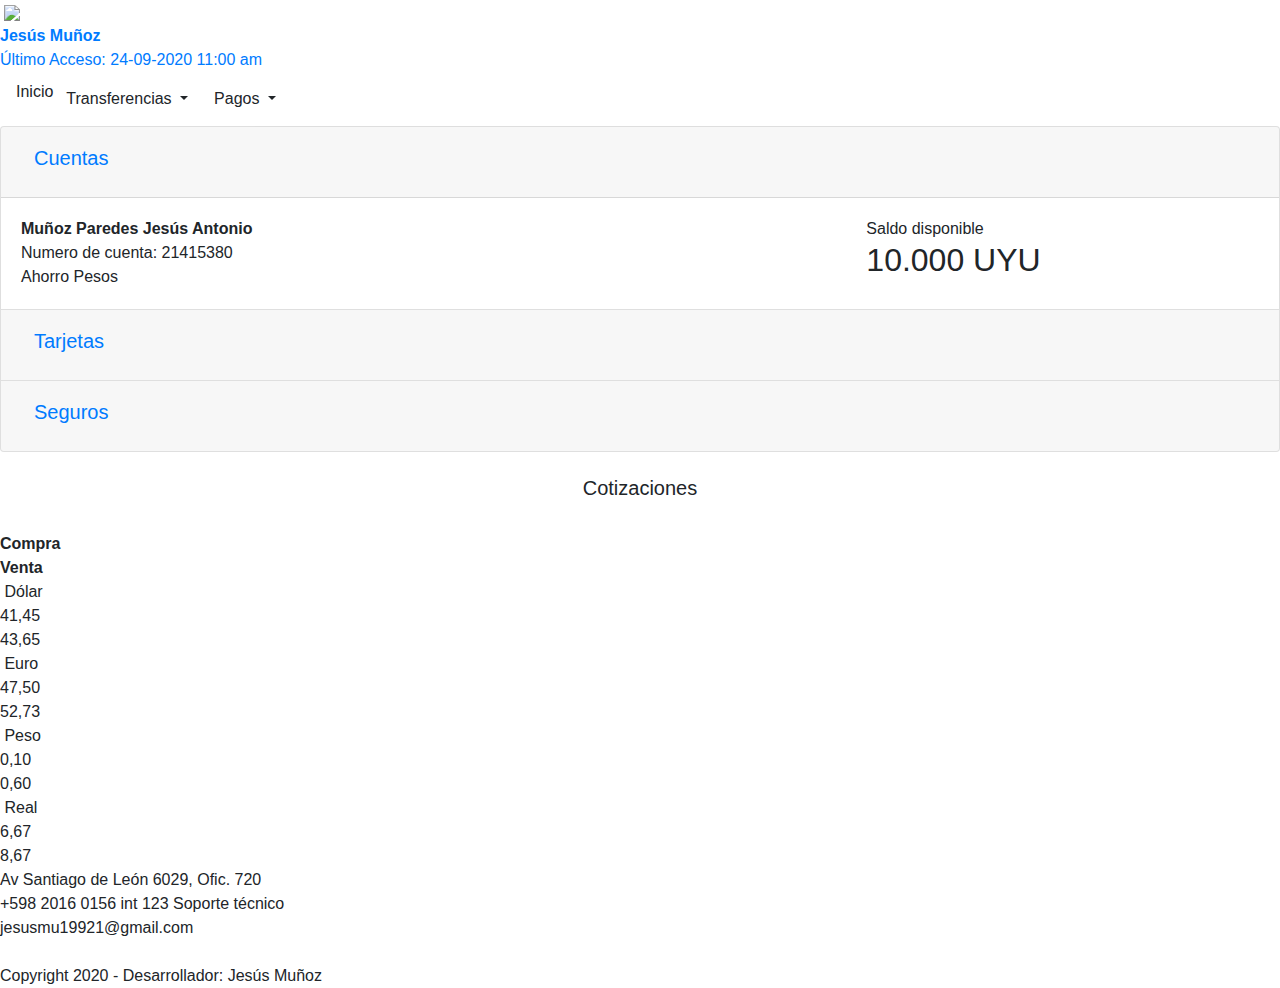
==== inicio.html @ 3b8abae2 "Add files via upload" ====
<!DOCTYPE html>
<html lang="en">

<head>
  <meta charset="UTF-8">
  <meta name="viewport" content="width=device-width, initial-scale=1.0">
  <title>Banco Online</title>
  <link rel="icon" href="imagenes/icono.ico" />
  <link rel="stylesheet" href="https://stackpath.bootstrapcdn.com/bootstrap/4.5.2/css/bootstrap.min.css"
    integrity="sha384-JcKb8q3iqJ61gNV9KGb8thSsNjpSL0n8PARn9HuZOnIxN0hoP+VmmDGMN5t9UJ0Z" crossorigin="anonymous">
  <link rel="stylesheet" href="css/estilos.css">
</head>

<body>
  <div class="contenedor">
    <header id="header">
      <a href="inicio.html"> <img src="imagenes/logo.png" alt="" class="logo">
        <img src="imagenes/logo2.png" class="responsive_logo"></a>
      <div class="info">
        <a href="#">
          <div class="usuario">
            <i class="fas fa-user-circle fa-lg"></i>
            <div id="user"><b>Jesús Muñoz</b>
              <div id="fecha">Último Acceso: 24-09-2020 11:00 am</div>
            </div>
          </div>
        </a>
        <a href="#"><i class="fas fa-bell fa-lg" id="notification"></i></a>
        <a href="index.html"><i class="fas fa-sign-out-alt fa-lg" id="exit"></i></a>
      </div>
    </header>
    <nav id="menu" class="navbar navbar-expand-sm navbar-light ">
      <button class="navbar-toggler" type="button" data-toggle="collapse" data-target="#navbarNavAltMarkup"
        aria-controls="navbarNavAltMarkup" aria-expanded="false" aria-label="Toggle navigation">
        <span class="navbar-toggler-icon"></span>
      </button>
      <div class="collapse navbar-collapse" id="navbarNavAltMarkup">
        <div class="navbar-nav">
          <a>
            <div class="item boton_activo">Inicio</div>
          </a>
          <div class="dropdown">
            <button class="btn item dropdown-toggle" type="button" id="dropdownMenuButton" data-toggle="dropdown"
              aria-haspopup="true" aria-expanded="false">Transferencias </button>
            <div class="dropdown-menu" aria-labelledby="dropdownMenuButton">
              <a class="dropdown-item" href="transferencia_terceros.html">Mismo banco</a>
              <a class="dropdown-item" href="transferencia_otros.html">Otros bancos nacionales</a>
            </div>
          </div>
          <div class="dropdown">
            <button class="btn item dropdown-toggle" type="button" id="dropdownMenuButton2" data-toggle="dropdown"
              aria-haspopup="true" aria-expanded="false">Pagos </button>
            <div class="dropdown-menu" aria-labelledby="dropdownMenuButton2">
              <a class="dropdown-item" href="pago_tdc.html">Tarjeta de crédito</a>
              <a class="dropdown-item" href="pago_servicio.html">Servicios</a>
            </div>
          </div>
          <a href="index.html" class="item d-lg-none d-md-none">Salir</a>
        </div>
      </div>
    </nav>
    <main id="principal">

      <div class="accordion" id="accordionExample">
        <div class="card">
          <div class="card-header" id="headingOne">
            <h2 class="mb-0">
              <button class="btn btn-link btn-block text-left" type="button" data-toggle="collapse"
                data-target="#collapseOne" aria-expanded="true" aria-controls="collapseOne">
                <div class="titulo-caja">
                  <h5>Cuentas</h5> <i class="fas fa-caret-down fa-lg"></i></i>
                </div>
              </button>
            </h2>
          </div>

          <div id="collapseOne" class="collapse show" aria-labelledby="headingOne" data-parent="#accordionExample">
            <div class="card-body row">
              <div class="cuenta col-lg-8 col-md-6 col-sm-12">
                <b>
                  <div id="titular">Muñoz Paredes Jesús Antonio</div>
                </b>
                <div> Numero de cuenta: <span id="nro_cuenta">21415380</span></div>
                <span id="tipo_cuenta">Ahorro Pesos</span>
              </div>
              <div class="saldo col-lg-4 col-md-6 col-sm-12">
                <div>Saldo disponible </div>
                <h2><span id="saldo_disponible">10.000 UYU</span></h2>
              </div>
            </div>
          </div>
        </div>
        <div class="card">
          <div class="card-header" id="headingTwo">
            <h2 class="mb-0">
              <button class="btn btn-link btn-block text-left collapsed" type="button" data-toggle="collapse"
                data-target="#collapseTwo" aria-expanded="false" aria-controls="collapseTwo">
                <div class="titulo-caja">
                  <h5>Tarjetas</h5> <i class="fas fa-caret-down fa-lg"></i></i>
                </div>

              </button>
            </h2>
          </div>
          <div id="collapseTwo" class="collapse" aria-labelledby="headingTwo" data-parent="#accordionExample">
            <div class="card-body tarjeta">
              <div class="datos_card">
                <i class="fab fa-cc-visa fa-2x"></i>
                <div>Tarjeta de crédito: 4551 0000 0000 0000</div>
                <b>
                  <div>MUÑOZ PAREDES JESUS ANTONIO </div>
                </b>
                <div>Vencimiento: 01/24</div>
              </div>
              <div class="tarjeta_detalle">
                <div><i class="fas fa-money-bill"></i> Pagos</div>
                <div><i class="fas fa-landmark fa-lg"></i> Estados de Cuenta</div>

              </div>


            </div>
          </div>
        </div>
        <div class="card">
          <div class="card-header" id="headingThree">
            <h2 class="mb-0">
              <button class="btn btn-link btn-block text-left collapsed" type="button" data-toggle="collapse"
                data-target="#collapseThree" aria-expanded="false" aria-controls="collapseThree">
                <div class="titulo-caja">
                  <h5>Seguros</h5> <i class="fas fa-caret-down fa-lg"></i></i>
                </div>
              </button>
            </h2>
          </div>
          <div id="collapseThree" class="collapse" aria-labelledby="headingThree" data-parent="#accordionExample">
            <div class="card-body">
              <div class="table-responsive">
                <table class="table table-bordered table-striped">
                  <thead>
                    <tr>
                      <th scope="col">Producto</th>
                      <th scope="col">Compañía</th>
                      <th scope="col">Prima mensual</th>
                      <th scope="col">Cobertura</th>
                      <th scope="col">Medio de Pago</th>

                    </tr>
                  </thead>
                  <tbody>
                    <tr>
                      <td>Seguro de vida</td>
                      <td>Assurance Company</td>
                      <td>$200</td>
                      <td>$1.000.000</td>
                      <td>Visa 4551******0000</td>
                    </tr>
                    <tr>
                      <td>Seguro Automovil</td>
                      <td>Assurance Company</td>
                      <td>$100</td>
                      <td>$500.000</td>
                      <td>Visa 4551******0000</td>
                    </tr>
                  </tbody>
                </table>
              </div>
            </div>
          </div>
        </div>

    </main>
    <aside id="secundario">
      <br>
      <h5 style="text-align: center;">Cotizaciones</h5>
      <br>
      <div class="contenedor_cotizaciones">
        <div class="item_cotizaciones"></div>
        <div class="item_cotizaciones"><b>Compra</b></div>
        <div class="item_cotizaciones"><b>Venta</b></div>
        <div class="item_cotizaciones"><img src="https://www.brou.com.uy/brou-tmf-portlet/images/USD.png" alt=""> Dólar
        </div>
        <div class="item_cotizaciones">41,45</div>
        <div class="item_cotizaciones">43,65</div>
        <div class="item_cotizaciones"><img src="https://www.brou.com.uy/brou-tmf-portlet/images/EUR.png" alt=""> Euro
        </div>
        <div class="item_cotizaciones">47,50 </div>
        <div class="item_cotizaciones">52,73 </div>
        <div class="item_cotizaciones"><img src="https://www.brou.com.uy/brou-tmf-portlet/images/ARS.png" alt=""> Peso
        </div>
        <div class="item_cotizaciones">0,10</div>
        <div class="item_cotizaciones">0,60</div>
        <div class="item_cotizaciones"><img src="https://www.brou.com.uy/brou-tmf-portlet/images/BRL.png" alt=""> Real
        </div>
        <div class="item_cotizaciones">6,67</div>
        <div class="item_cotizaciones">8,67</div>
      </div>


    </aside>
    <footer id="footer">

      <div class="row">
        <div class="col-lg-10 col-md-8 col-sm-12">
          <div><i class="fas fa-map-marker-alt"></i> Av Santiago de León 6029, Ofic. 720</div>
          <div><i class="fas fa-phone-square-alt"></i> +598 2016 0156 int 123 Soporte técnico</div>
          <div><i class="far fa-envelope"></i> jesusmu19921@gmail.com</div>
          <br>
          <div class="redes_sociales">
            <a href=""><i class="fab fa-instagram-square fa-2x"></i></a>
            <a href=""><i class="fab fa-facebook-square fa-2x"></i></a>
            <a href=""><i class="fab fa-linkedin fa-2x"></i></a>
            <a href=""><i class="fab fa-google-plus-square fa-2x"></i></a>
            Copyright 2020 - Desarrollador: Jesús Muñoz
          </div>

        </div>
        <div class="col-lg-2 col-md-4 col-sm-12">
          <img src="imagenes/iso.png" alt="">

        </div>

      </div>

    </footer>
  </div>
  <script src="https://kit.fontawesome.com/7e0ea099ba.js" crossorigin="anonymous"></script>
  <script src="https://code.jquery.com/jquery-3.5.1.slim.min.js"
    integrity="sha384-DfXdz2htPH0lsSSs5nCTpuj/zy4C+OGpamoFVy38MVBnE+IbbVYUew+OrCXaRkfj"
    crossorigin="anonymous"></script>
  <script src="https://cdn.jsdelivr.net/npm/popper.js@1.16.1/dist/umd/popper.min.js"
    integrity="sha384-9/reFTGAW83EW2RDu2S0VKaIzap3H66lZH81PoYlFhbGU+6BZp6G7niu735Sk7lN"
    crossorigin="anonymous"></script>
  <script src="https://stackpath.bootstrapcdn.com/bootstrap/4.5.2/js/bootstrap.min.js"
    integrity="sha384-B4gt1jrGC7Jh4AgTPSdUtOBvfO8shuf57BaghqFfPlYxofvL8/KUEfYiJOMMV+rV"
    crossorigin="anonymous"></script>
</body>

</html>
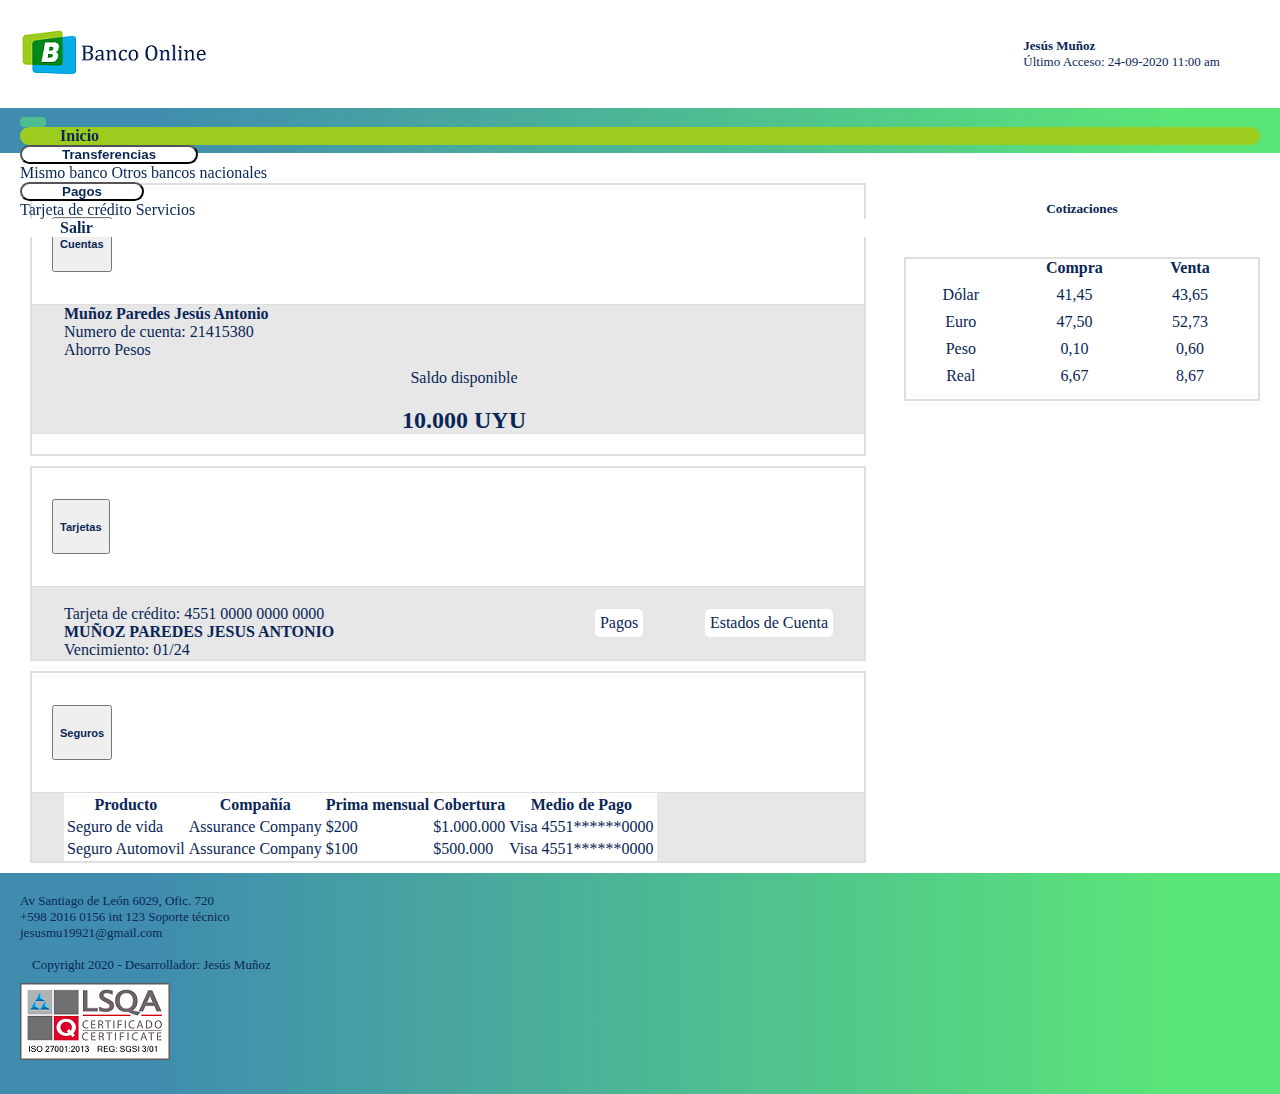
==== commit faf8c5e0: "Add files via upload" ====
--- a/inicio.html
+++ b/inicio.html
@@ -6,8 +6,7 @@
   <meta name="viewport" content="width=device-width, initial-scale=1.0">
   <title>Banco Online</title>
   <link rel="icon" href="imagenes/icono.ico" />
-  <link rel="stylesheet" href="https://stackpath.bootstrapcdn.com/bootstrap/4.5.2/css/bootstrap.min.css"
-    integrity="sha384-JcKb8q3iqJ61gNV9KGb8thSsNjpSL0n8PARn9HuZOnIxN0hoP+VmmDGMN5t9UJ0Z" crossorigin="anonymous">
+ <link rel="stylesheet" href="https://cdn.jsdelivr.net/npm/bootstrap@4.5.3/dist/css/bootstrap.min.css" integrity="sha384-TX8t27EcRE3e/ihU7zmQxVncDAy5uIKz4rEkgIXeMed4M0jlfIDPvg6uqKI2xXr2" crossorigin="anonymous">
   <link rel="stylesheet" href="css/estilos.css">
 </head>
 
@@ -168,7 +167,6 @@
             </div>
           </div>
         </div>
-
     </main>
     <aside id="secundario">
       <br>
@@ -224,16 +222,19 @@
 
     </footer>
   </div>
+   <!-- Optional JavaScript; choose one of the two! -->
+
+    <!-- Option 1: jQuery and Bootstrap Bundle (includes Popper) 
+    <script src="https://code.jquery.com/jquery-3.5.1.slim.min.js" integrity="sha384-DfXdz2htPH0lsSSs5nCTpuj/zy4C+OGpamoFVy38MVBnE+IbbVYUew+OrCXaRkfj" crossorigin="anonymous"></script>
+    <script src="https://cdn.jsdelivr.net/npm/bootstrap@4.5.3/dist/js/bootstrap.bundle.min.js" integrity="sha384-ho+j7jyWK8fNQe+A12Hb8AhRq26LrZ/JpcUGGOn+Y7RsweNrtN/tE3MoK7ZeZDyx" crossorigin="anonymous"></script>
+-->
+   
+    <script src="https://ajax.googleapis.com/ajax/libs/jquery/3.5.1/jquery.min.js"></script>
+    <script src="https://cdn.jsdelivr.net/npm/popper.js@1.16.1/dist/umd/popper.min.js" integrity="sha384-9/reFTGAW83EW2RDu2S0VKaIzap3H66lZH81PoYlFhbGU+6BZp6G7niu735Sk7lN" crossorigin="anonymous"></script>
+    <script src="https://cdn.jsdelivr.net/npm/bootstrap@4.5.3/dist/js/bootstrap.min.js" integrity="sha384-w1Q4orYjBQndcko6MimVbzY0tgp4pWB4lZ7lr30WKz0vr/aWKhXdBNmNb5D92v7s" crossorigin="anonymous"></script>
+    
   <script src="https://kit.fontawesome.com/7e0ea099ba.js" crossorigin="anonymous"></script>
-  <script src="https://code.jquery.com/jquery-3.5.1.slim.min.js"
-    integrity="sha384-DfXdz2htPH0lsSSs5nCTpuj/zy4C+OGpamoFVy38MVBnE+IbbVYUew+OrCXaRkfj"
-    crossorigin="anonymous"></script>
-  <script src="https://cdn.jsdelivr.net/npm/popper.js@1.16.1/dist/umd/popper.min.js"
-    integrity="sha384-9/reFTGAW83EW2RDu2S0VKaIzap3H66lZH81PoYlFhbGU+6BZp6G7niu735Sk7lN"
-    crossorigin="anonymous"></script>
-  <script src="https://stackpath.bootstrapcdn.com/bootstrap/4.5.2/js/bootstrap.min.js"
-    integrity="sha384-B4gt1jrGC7Jh4AgTPSdUtOBvfO8shuf57BaghqFfPlYxofvL8/KUEfYiJOMMV+rV"
-    crossorigin="anonymous"></script>
+ 
 </body>
 
 </html>--- a/css/estilos.css
+++ b/css/estilos.css
@@ -0,0 +1,517 @@
+body {
+    margin: 0px;
+    padding: 0px;
+    color: #0a2656;
+}
+
+a {
+    text-decoration: none;
+    color: #0a2656;
+}
+
+a:hover {
+    text-decoration: none;
+}
+
+.contenedor {
+    width: 100%;
+    height: 100vh;
+    display: grid;
+    grid-template-columns: 70% 1fr;
+    grid-template-rows: 12% 5% auto auto;
+    grid-template-areas:
+        "header header"
+        "nav nav"
+        "main aside"
+        "footer footer";
+}
+
+#header {
+    position: fixed;
+    top: 0;
+    height: 12%;
+    right: 0;
+    left: 0;
+    display: flex;
+    grid-area: header;
+    justify-content: space-between;
+    align-items: center;
+    padding-left: 20px;
+    padding-right: 20px;
+    background-color: white;
+}
+
+.responsive_logo {
+    display: none;
+}
+
+.info {
+    width: 400px;
+    display: flex;
+    justify-content: flex-end;
+    align-items: center;
+}
+
+.usuario {
+    padding: 5px;
+    margin-right: 15px;
+    display: flex;
+    align-items: center;
+}
+
+.usuario:hover {
+    background-color: #f5f9f6;
+    border-radius: 5px;
+}
+
+.item:hover {
+    background-color: #f5f9f6;
+
+}
+
+.item:hover.boton_activo {
+    background-color: #9ccc1d;
+}
+
+.boton_activo {
+    background-color: #9ccc1d;
+}
+
+.usuario i {
+    color: #4fbd92;
+}
+
+#notification {
+    color: #ffca0a;
+}
+
+.info .fa-lock {
+    color: #ffca0a;
+}
+
+#exit {
+    color: #4fbd92;
+}
+
+.usuario i~div {
+    color: #0a2656;
+    font-size: 13px;
+    margin-left: 5px;
+}
+
+#notification {
+    margin-right: 10px;
+}
+
+#exit {
+    margin-right: 10px;
+}
+
+#fecha {
+    display: block;
+}
+
+#menu {
+    position: fixed;
+    top: 12%;
+    height: 5%;
+    right: 0;
+    left: 0;
+    grid-area: nav;
+    background: linear-gradient(90deg, rgba(45, 129, 167, 0.9108018207282913) 12%, rgba(44, 222, 82, 0.7791491596638656) 92%);
+    padding-left: 20px;
+    padding-right: 20px;
+}
+
+.item {
+    display: flex;
+    color: #0a2656;
+    background-color: white;
+    height: 100%;
+    padding: 0px 40px 0px 40px;
+    font-weight: 600;
+    align-items: center;
+    border-radius: 10px;
+}
+
+#principal {
+    grid-area: main;
+    background-color: white;
+    padding-left: 20px;
+    padding-right: 20px;
+    padding-top: 20px;
+
+}
+
+#secundario {
+    grid-area: aside;
+    padding: 8px;
+    padding-right: 20px;
+}
+
+#secundario.color {
+    background-color: #dce8e8;
+}
+
+
+.navbar-toggler {
+    padding: .25rem .75rem;
+    font-size: 1.25rem;
+    line-height: 1;
+    background-color: #4fbd92;
+    border: 1px solid transparent;
+    border-radius: .25rem;
+}
+
+.navbar-nav {
+    width: 100%;
+    justify-content: space-around;
+}
+
+
+.btn-link {
+    color: #0a2656;
+    text-decoration: none;
+    font-weight: 500;
+}
+
+.btn-link:hover {
+    color: #0056b3;
+    text-decoration: none;
+}
+
+.btn-link.focus,
+.btn-link:focus {
+    text-decoration: none;
+    color: #418db0;
+}
+
+.card {
+    background-color: white;
+    position: static;
+    margin: 10px;
+    border: 2px solid rgba(0, 0, 0, .125);
+}
+
+.card-header {
+    padding: .75rem 1.25rem;
+    margin-bottom: 0;
+    background-color: white;
+    border-bottom: 1px solid rgba(0, 0, 0, .125);
+}
+
+.card-body {
+    padding-left: 32px;
+
+}
+
+.titulo-caja {
+    display: flex;
+    justify-content: space-between;
+}
+
+.card-body {
+    padding-left: 32px;
+    background-color: #e7e7e8;
+
+}
+
+.cuenta {
+    margin-bottom: 10px;
+    position: unset;
+}
+
+.saldo {
+    margin-bottom: 10px;
+    position: unset;
+}
+
+.saldo div {
+    text-align: center;
+}
+
+.saldo h2 {
+    text-align: center;
+}
+
+.accordion>.card:not(:last-of-type) {
+
+    border-bottom: 2px solid rgba(0, 0, 0, .125);
+}
+
+.contenedor_cotizaciones {
+    width: auto;
+    height: auto;
+    display: grid;
+    grid-template-columns: repeat(3, 30%);
+    grid-template-rows: repeat(6, 12%);
+    gap: 10px;
+    border: 2px solid rgba(0, 0, 0, .125);
+    text-align: center;
+}
+
+.tarjeta {
+    justify-content: space-between;
+    display: flex;
+    flex-wrap: wrap;
+}
+
+.tarjeta_detalle {
+    justify-content: space-around;
+    display: flex;
+    align-items: center;
+    width: 300px;
+    justify-content: space-around;
+    display: flex;
+    align-items: center;
+}
+
+.tarjeta_detalle div {
+    background-color: white;
+    border-radius: 5px;
+    padding: 5px;
+}
+
+#video {
+    position: fixed;
+    right: 0;
+    bottom: 0;
+    min-width: 100%;
+    min-height: 100%;
+}
+
+.capa_login {
+    position: relative;
+    bottom: 0;
+    background: rgb(59 178 125 / 30%);
+    width: 100%;
+    padding: 20px;
+    left: 0;
+}
+
+.login-form {
+    background: rgb(255 255 255 / 0.7);
+    border-radius: 20px;
+    padding: 20px;
+    position: unset;
+    margin-top: 20vh;
+
+}
+
+.boton-form {
+    color: #fff;
+    background-color: #3a88ab;
+    border-color: #3a88ab;
+}
+
+hr {
+    background: linear-gradient(90deg, rgba(45, 129, 167, 0.9108018207282913) 12%, rgba(44, 222, 82, 0.7791491596638656) 92%);
+    height: 2px;
+}
+
+#medidas_seguridad {
+    background-color: #fff;
+    padding: 20px;
+}
+
+#medidas_seguridad .row {
+    justify-content: center;
+
+}
+
+#medidas_seguridad .row .card {
+    background-color: #459da6 !important;
+}
+
+.redes_sociales {
+    display: flex;
+    align-items: center;
+    flex-wrap: wrap;
+
+}
+
+.fab {
+    margin-right: 3px;
+}
+
+.boton_activo {
+    background-color: #9ccc1d;
+}
+
+.table {
+    background-color: white;
+    color: #0a2656;
+}
+
+.progress-bar {
+    display: -ms-flexbox;
+    display: flex;
+    -ms-flex-direction: column;
+    flex-direction: column;
+    -ms-flex-pack: center;
+    justify-content: center;
+    overflow: hidden;
+    color: #fff;
+    text-align: center;
+    white-space: nowrap;
+    background: linear-gradient(90deg, rgba(45, 129, 167, 0.9108018207282913) 12%, rgba(44, 222, 82, 0.7791491596638656) 92%);
+    /* background-color: #007bff; */
+    transition: width .6s ease;
+}
+
+.form-transferencias {
+    margin-bottom: 20px;
+}
+
+@keyframes login {
+    0% {
+        width: 10%;
+    }
+
+    100% {
+        width: 100%;
+    }
+}
+
+.animacion_login {
+    animation-name: login;
+    animation-duration: 3s;
+    animation-timing-function: linear;
+
+}
+
+.pago_tdc .row>div {
+    padding: 20px;
+    border: 2px solid rgba(0, 0, 0, .125);
+    margin: 20px 21px;
+    border-radius: 20px;
+    background-color: #fff;
+    position: unset;
+}
+
+.pago_tdc {
+    padding: 20px;
+    border: 2px solid rgba(0, 0, 0, .125);
+    margin: 20px 0px;
+    border-radius: 20px;
+    background-color: #e9ecef;
+    position: unset;
+}
+
+#footer {
+    grid-area: footer;
+    background: linear-gradient(90deg, rgba(45, 129, 167, 0.9108018207282913) 12%, rgba(44, 222, 82, 0.7791491596638656) 92%);
+    font-weight: 500;
+    padding: 20px;
+    font-size: 13px;
+    position: relative;
+}
+
+#footer .row>div {
+    margin-bottom: 10px;
+}
+
+@media (max-width:768px) and (min-width:576px) {
+    .contenedor {
+        display: grid;
+        grid-template-areas:
+            "header header"
+            "nav nav"
+            "main main"
+            "footer footer";
+    }
+
+    #secundario {
+        display: none;
+    }
+
+}
+
+@media (max-width:575px) {
+    .contenedor {
+
+        display: grid;
+        grid-template-areas:
+            "header nav"
+            "main main"
+            "main main"
+            "footer footer";
+    }
+
+    #secundario {
+        display: none;
+    }
+
+    #menu {
+        position: fixed;
+        top: 0;
+        height: 10%;
+        right: 0;
+        left: auto;
+        display: flex;
+        grid-area: header;
+        justify-content: flex-end;
+        align-items: center;
+        padding-left: 20px;
+        padding-right: 20px;
+        background-color: white !important;
+        background: none;
+    }
+
+    #header {
+
+        right: 15%;
+        padding-right: 8px;
+
+    }
+
+    .capa_login #header {
+        right: 0%;
+        padding-right: 8px;
+    }
+
+    .info {
+        width: 400px;
+        display: flex;
+        justify-content: center;
+        align-items: center;
+    }
+
+    .info a:last-child {
+        display: none;
+    }
+
+    #fecha {
+        display: none;
+    }
+}
+
+@media (max-width:477px) {
+    .logo {
+        display: none;
+    }
+
+    .responsive_logo {
+        display: block
+    }
+}
+
+@media (min-width:575px) and (max-width:812px) and (orientation:landscape) {
+    .contenedor {
+
+        display: grid;
+        grid-template-columns: 70% 1fr;
+        grid-template-rows: 20% 10% auto auto;
+
+    }
+
+    #header {
+        height: 20%;
+    }
+
+    #menu {
+        top: 20%;
+        height: 10%;
+
+    }
+}